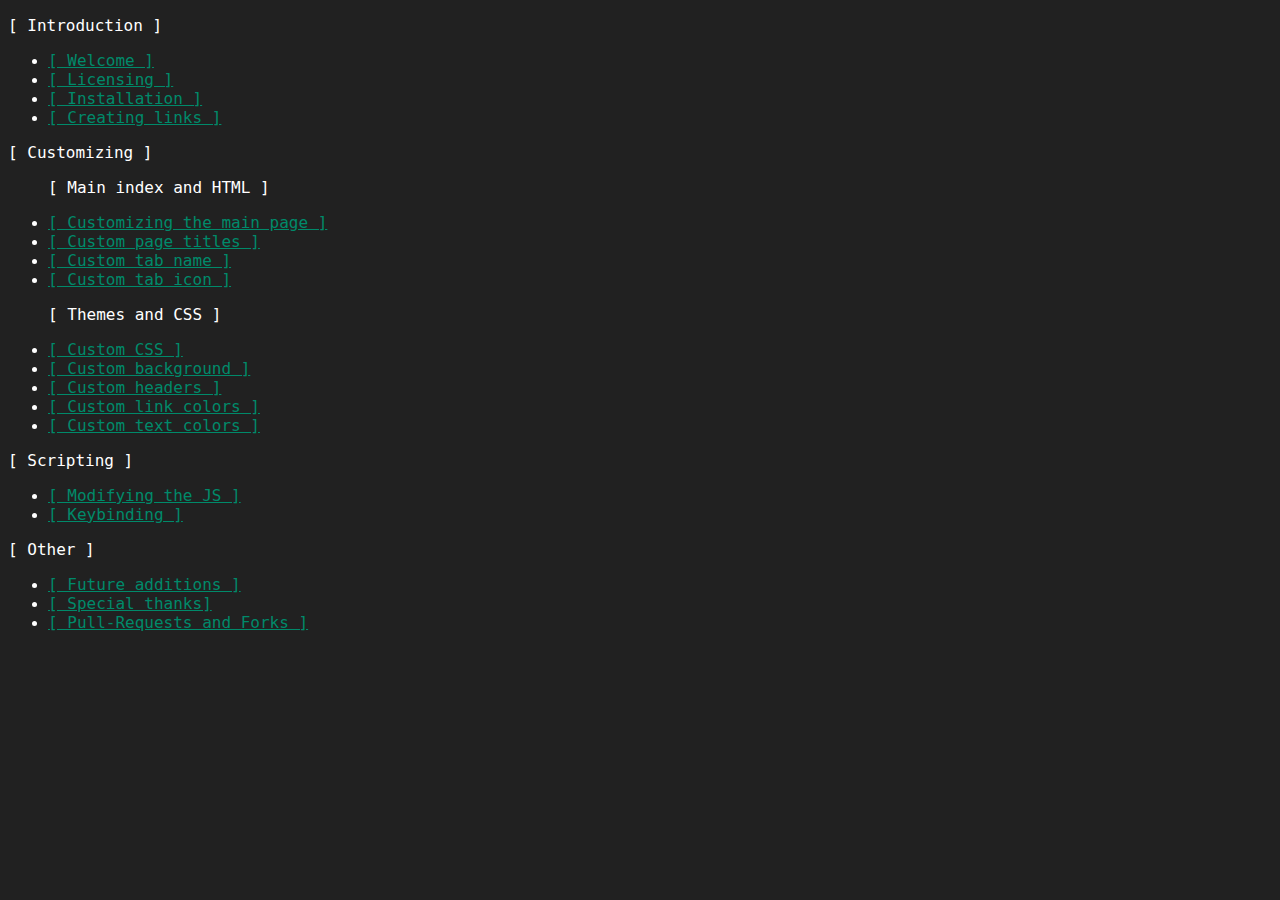
==== homepage/wiki/links.html @ 9c657ca0 "Version 1.0 source code files" ====
<!DOCTYPE html>

<head>
  <meta charset="utf-8" />
  <link rel='stylesheet' type="text/css" href="css/links.css">
</head>

<body>
  <!--Search Engines-->
  <div>
    <p>[ Introduction ]</p>
    <ul>
      <li><a target="content" href="welcome.html#about">[ Welcome ]</a></li>
      <li><a target="content" href="welcome.html#licensing">[ Licensing ]</a></li>
      <li><a target="content" href="welcome.html#installation">[ Installation ]</a></li>
      <li><a target="content" href="welcome.html#creating-links">[ Creating links ]</a></li>
    </ul>
  </div>
  <div>
    <p>[ Customizing ]</p>
    <ul>
      <p>[ Main index and HTML ]</p> 
      <li><a target="content" href="css.html#customizing_index">[ Customizing the main page ]</a></li>
      <li><a target="content" href="css.html#custom_header">[ Custom page titles ]</a></li>
      <li><a target="content" href="css.html#custom_title">[ Custom tab name ]</a></li>
      <li><a target="content" href="css.html#custom_icon">[ Custom tab icon ]</a></li>
      <p>[ Themes and CSS ]</p> 
      <li><a target="content" href="css.html#custom_css">[ Custom CSS ]</a></li>
      <li><a target="content" href="css.html#body">[ Custom background ]</a></li>
      <li><a target="content" href="css.html#headers">[ Custom headers ]</a></li>
      <li><a target="content" href="css.html#links">[ Custom link colors ]</a></li>
      <li><a target="content" href="css.html#paragraphs">[ Custom text colors ]</a></li>
    </ul>
  </div>
  <div>
    <p>[ Scripting ]</p>
    <ul>
      <li><a target="content" href="modifyingjs.html">[ Modifying the JS ]</a></li>
      <li><a target="content" href="modifyingjs.html#keybinds">[ Keybinding ]</a></li>
    </ul>
  </div>
  <div>
    <p>[ Other ]</p>
    <ul>
      <li><a target="content" href="future_functionality.html">[ Future additions ]</a></li>
      <li><a target="content" href="future_functionality.html#special_thanks">[ Special thanks]</a></li>
      <li><a target="content" href="future_functionality.html#pull_reqs_and_forks">[ Pull-Requests and Forks ]</a></li>
    </ul>
  </div>
</body>

</html>
---- homepage/wiki/css/links.css ----
body {
	background: #212121; 
	color: #ffffff;
	width:auto;
	height:auto;
}

a:focus{
	box-shadow: none;
	border: 1px solid #ffffff;
	outline: none;
}
/* Headers */
h1 {
	color: #afaf00;
	font-family: monospace;
}

/* Links */
p {
	color:#ffffff;
	font-family: monospace;
	font-size: 16px;
}
a {
	color: #008a6a;
	font-family: monospace;
	font-size: 16px;
}
a:link{
	color: #008a6a;
	font-family: monospace;
}
a:hover{
	color: #00ffff;
	font-family: monospace;
}

/* Classes */

iframe{
	border: 0px;
}
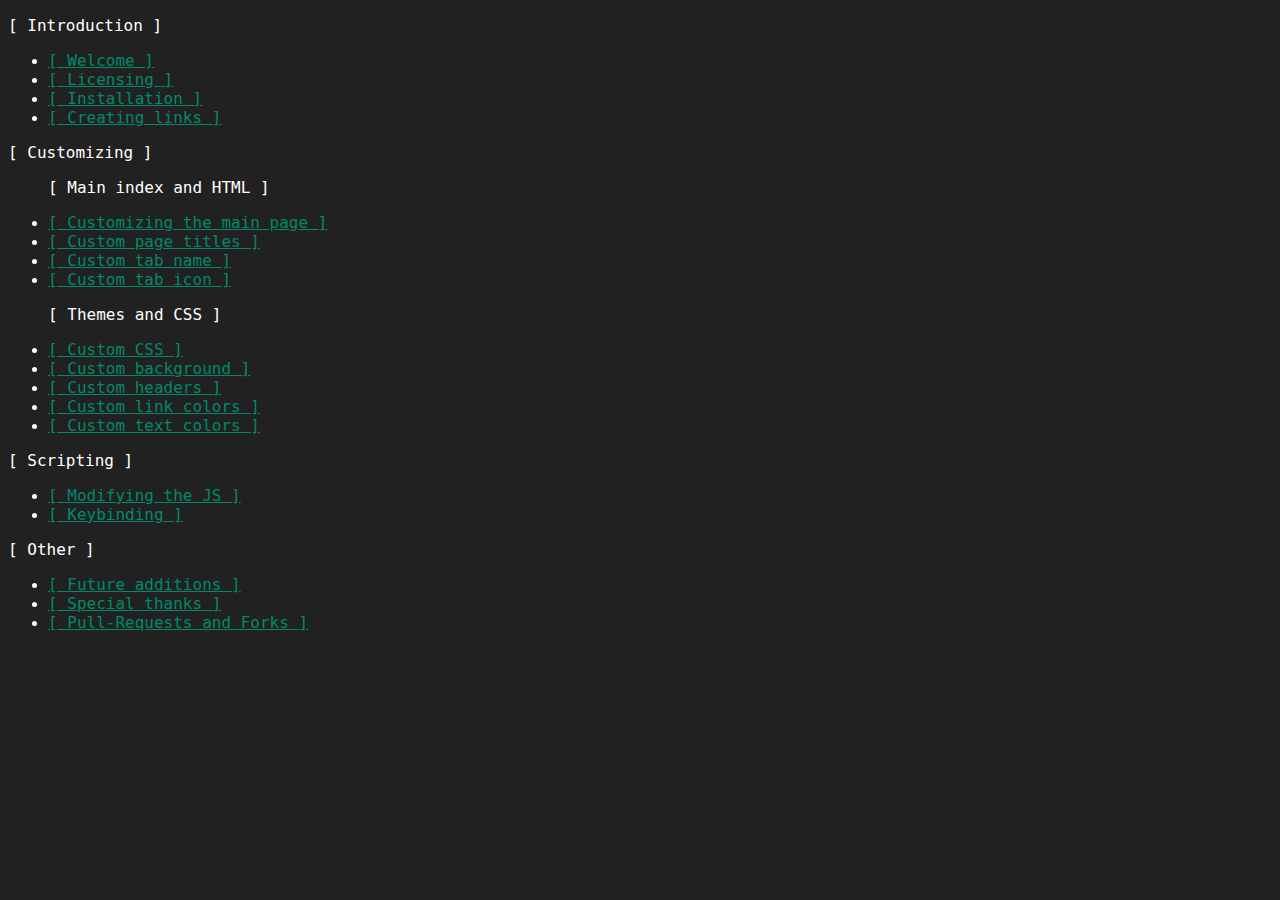
==== commit 7020be5a: "Update links.html" ====
--- a/homepage/wiki/links.html
+++ b/homepage/wiki/links.html
@@ -43,7 +43,7 @@
     <p>[ Other ]</p>
     <ul>
       <li><a target="content" href="future_functionality.html">[ Future additions ]</a></li>
-      <li><a target="content" href="future_functionality.html#special_thanks">[ Special thanks]</a></li>
+      <li><a target="content" href="future_functionality.html#special_thanks">[ Special thanks ]</a></li>
       <li><a target="content" href="future_functionality.html#pull_reqs_and_forks">[ Pull-Requests and Forks ]</a></li>
     </ul>
   </div>
